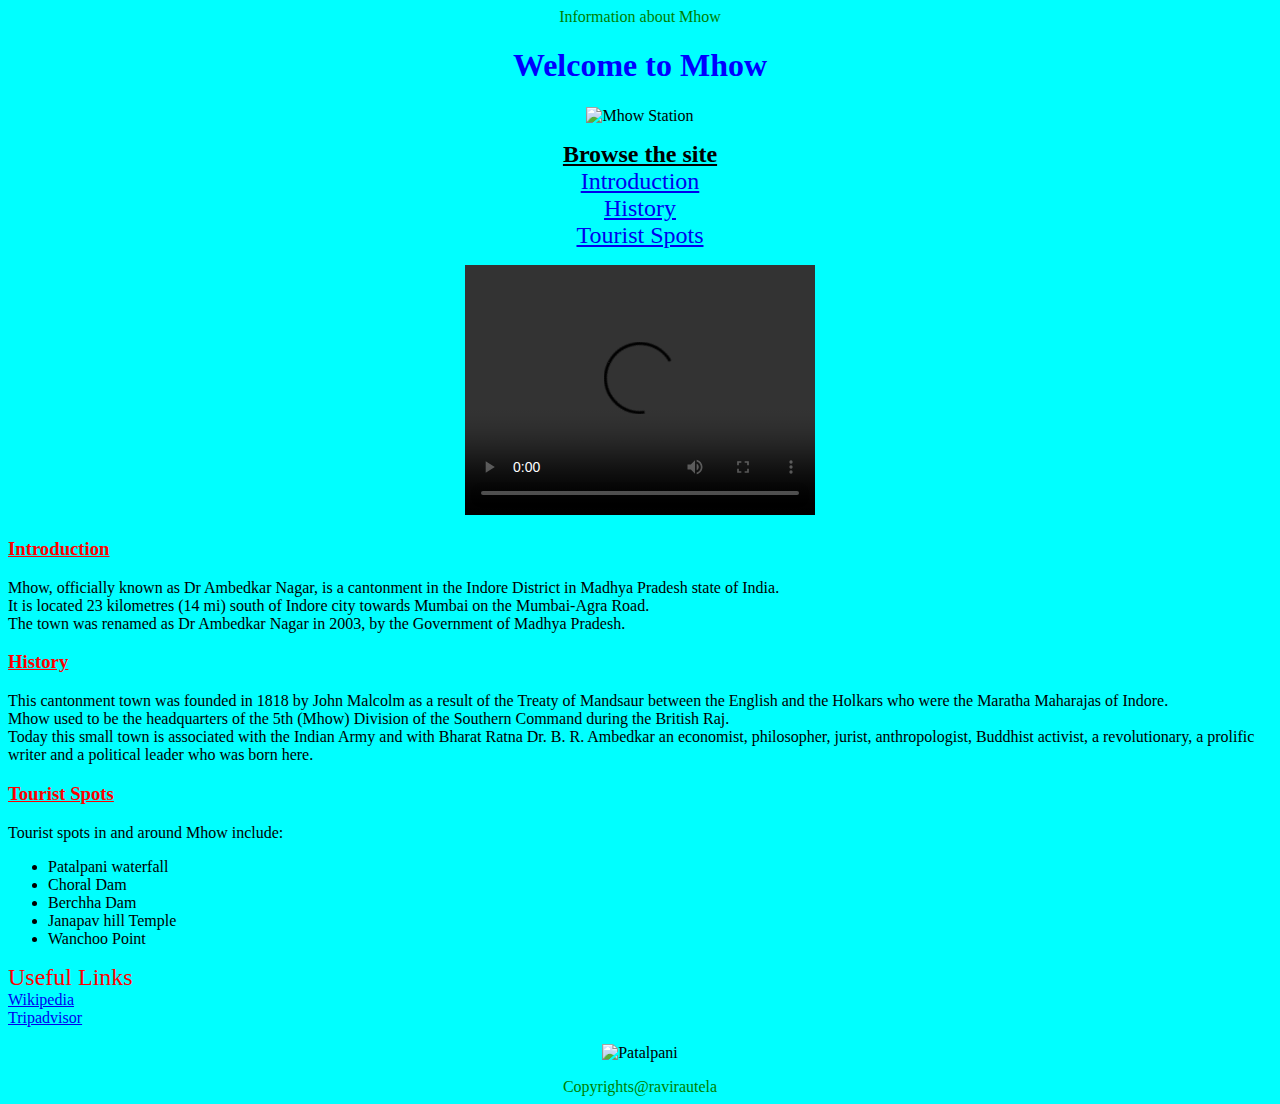
==== mhow1.html @ 595c5d94 "Add files via upload" ====
<!DOCTYPE html>
<html>
<head>
	<title>Mhow</title>
</head>
<body style="background-color: aqua">
	<header style="text-align:center;"><font color = "green">Information about Mhow</font></header>
<div><h1 style="text-align:center;"><font color = "Blue">Welcome to Mhow</font></h1>
		<p align ="center"><img src = "img1.jpg" width = "300" height = "200" align="center" alt="Mhow Station" ></p> 
		<p align="center" ><font  size = "5"><b><u>Browse the site</u></b><br>
		<a href="#1">Introduction</a><br>
		<a href="#2">History</a><br>
		<a href="#3">Tourist Spots</a><br></font></p>
		<p align ="center"><video width="350" height="250" src="mhow.mp4" controls></video></p>

 <article>
 	<h3><font color="red"><u>Introduction</u></font></h3>
 		<section id="1">
 			<p>Mhow, officially known as Dr Ambedkar Nagar, is a cantonment in the Indore District in Madhya Pradesh state of India.<br> It is located 23 kilometres (14 mi) south of Indore city towards Mumbai on the Mumbai-Agra Road.<br> The town was renamed as Dr Ambedkar Nagar in 2003, by the Government of Madhya Pradesh.</p>
 		</section>
 		<section id="2">
 			<h3><font color ="Red"><u>History</u></font></h3>
 			<p>This cantonment town was founded in 1818 by John Malcolm as a result of the Treaty of Mandsaur between the English and the Holkars who were the Maratha Maharajas of Indore.
 			<br>Mhow used to be the headquarters of the 5th (Mhow) Division of the Southern Command during the British Raj. 
 			<br>Today this small town is associated with the Indian Army and with Bharat Ratna Dr. B. R. Ambedkar an economist, philosopher, jurist, anthropologist, Buddhist activist, a revolutionary, a prolific writer and a political leader who was born here.</p>
 		</section>
 		<section id="3">
 			<h3><font color= "red"><u>Tourist Spots</u></font></h3>
 			<p>Tourist spots in and around Mhow include:<br></p>	
 			<ul style="align-self:center;">
 				<li>Patalpani waterfall</li>
 				<li>Choral Dam</li>
 				<li>Berchha Dam</li>
 				<li>Janapav hill Temple</li>
 				<li>Wanchoo Point</li>
 			</ul>	
 			
 		</section>
		<font color = "Red" size="5">Useful Links</font><br>
			<a href="https://en.wikipedia.org/wiki/Mhow" target="_blank">Wikipedia</a><br>
			<a href="https://www.tripadvisor.in/Tourism-g1887514-Mhow_Indore_District_Madhya_Pradesh-Vacations.html" target="_blank">Tripadvisor</a><br>
 </article>
 <p align ="center"><img src = "patal.jpg" width = "300" height = "200" align="center" alt="Patalpani" ></p> 

</div>
</body>
<footer style="text-align:center;"><font color = "green">Copyrights@ravirautela</font></footer>
</html>
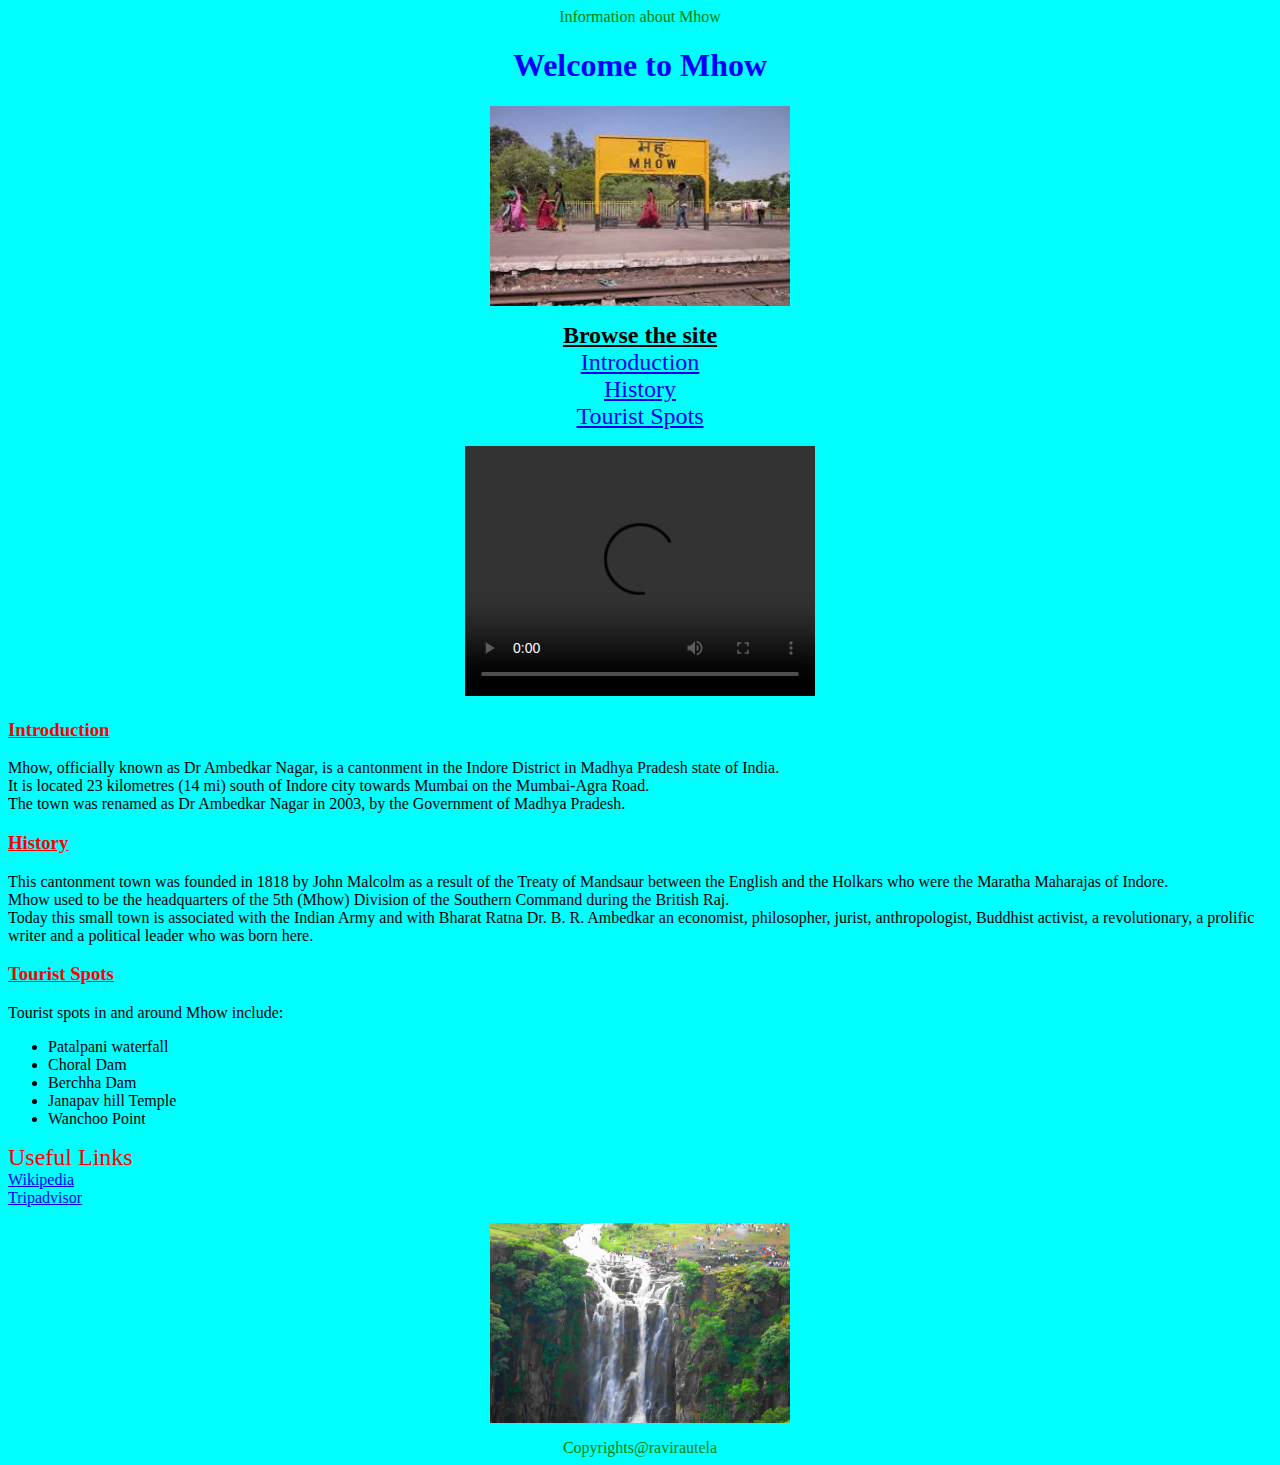
==== commit 36e22fbd: "Update mhow1.html" ====
--- a/mhow1.html
+++ b/mhow1.html
@@ -11,7 +11,7 @@
 		<a href="#1">Introduction</a><br>
 		<a href="#2">History</a><br>
 		<a href="#3">Tourist Spots</a><br></font></p>
-		<p align ="center"><video width="350" height="250" src="mhow.mp4" controls></video></p>
+		<p align ="center"><video width="350" height="250" src="https://www.youtube.com/watch?v=7DXPFOLrjdA" controls></video></p>
 
  <article>
  	<h3><font color="red"><u>Introduction</u></font></h3>
@@ -45,4 +45,4 @@
 </div>
 </body>
 <footer style="text-align:center;"><font color = "green">Copyrights@ravirautela</font></footer>
-</html>+</html>
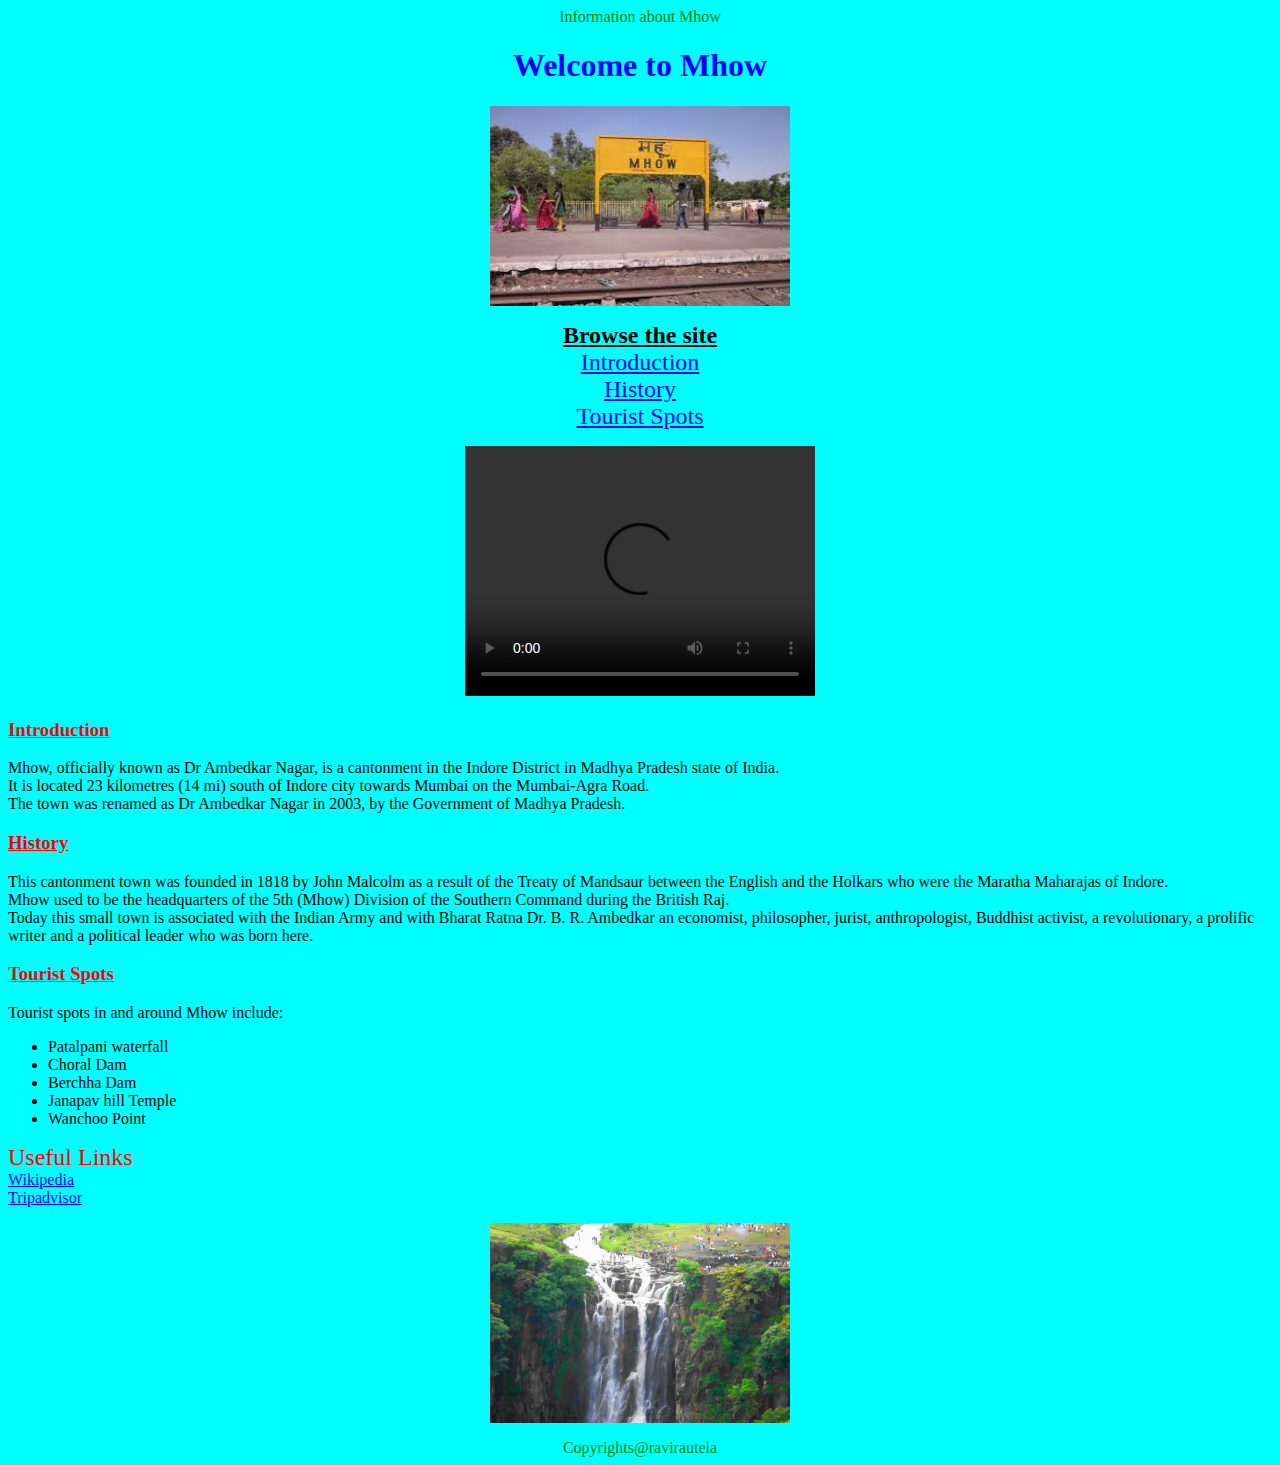
==== commit 8ee17567: "Update mhow1.html" ====
--- a/mhow1.html
+++ b/mhow1.html
@@ -11,7 +11,7 @@
 		<a href="#1">Introduction</a><br>
 		<a href="#2">History</a><br>
 		<a href="#3">Tourist Spots</a><br></font></p>
-		<p align ="center"><video width="350" height="250" src="https://www.youtube.com/watch?v=7DXPFOLrjdA" controls></video></p>
+		<p align ="center"><video width="350" height="250" src="videoplayback.mp4" controls></video></p>
 
  <article>
  	<h3><font color="red"><u>Introduction</u></font></h3>
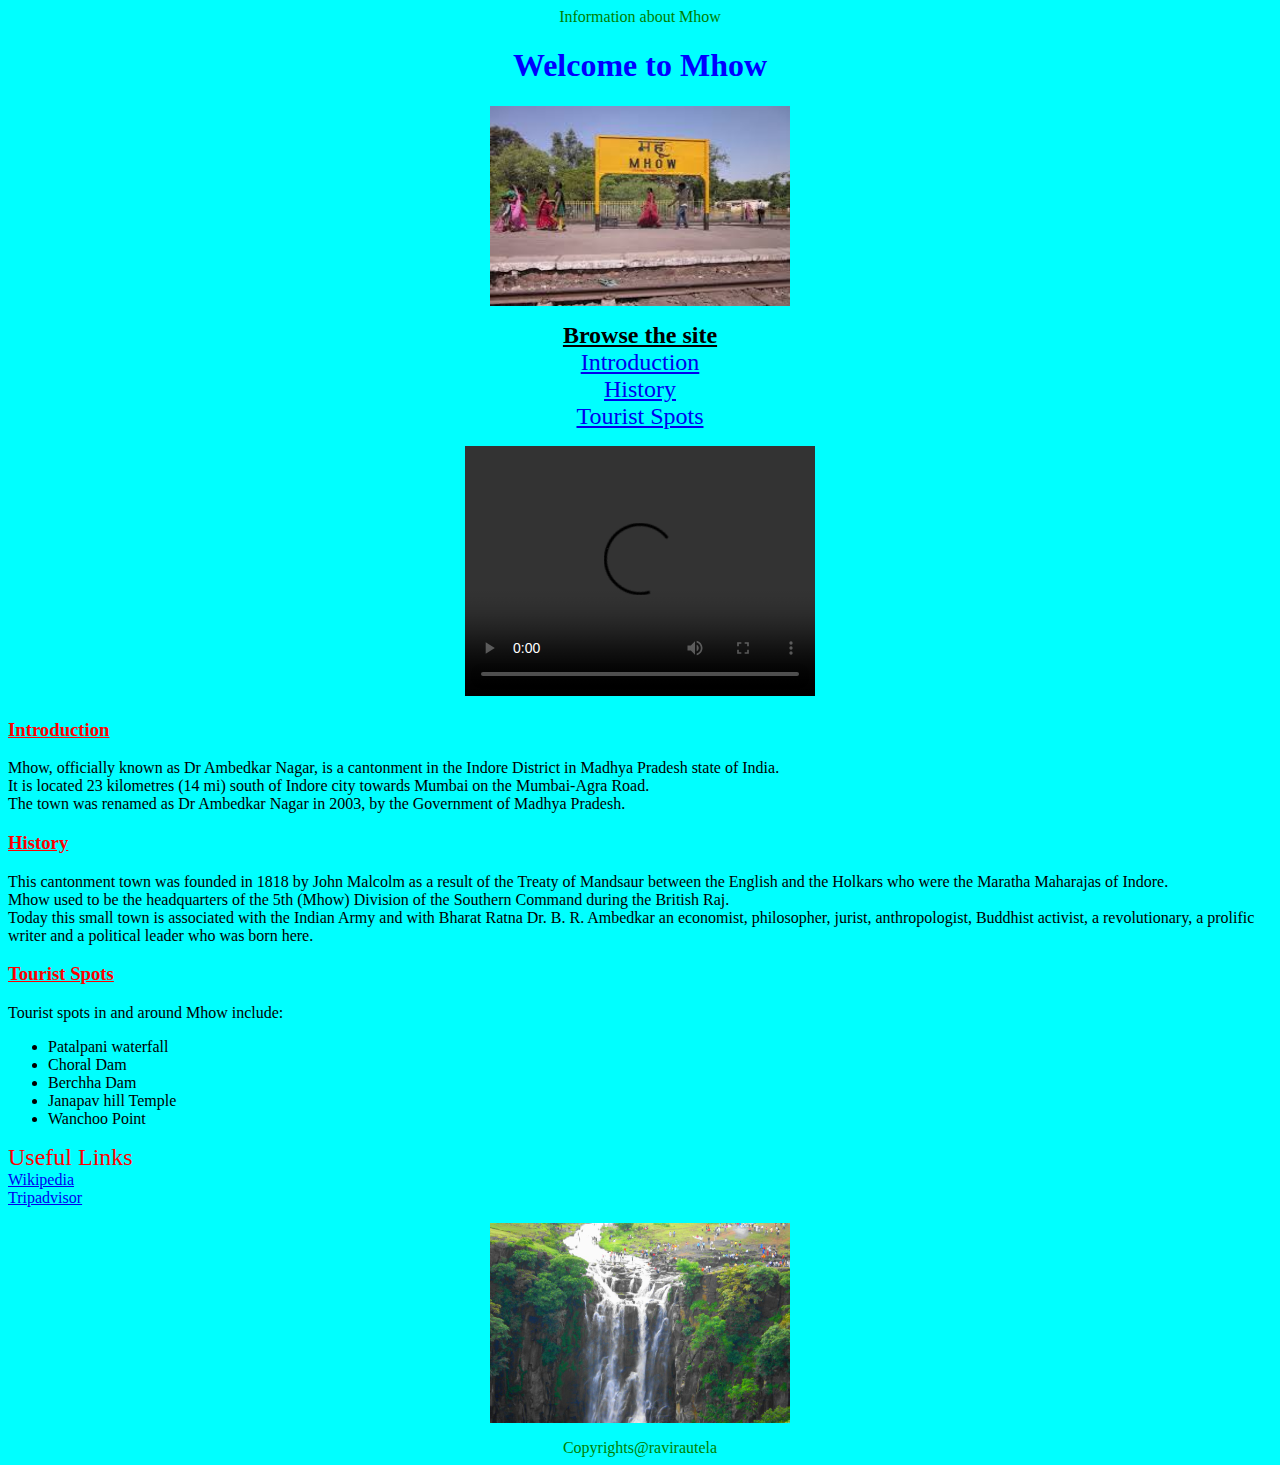
==== commit 38f7c4cd: "Update mhow1.html" ====
--- a/mhow1.html
+++ b/mhow1.html
@@ -11,7 +11,7 @@
 		<a href="#1">Introduction</a><br>
 		<a href="#2">History</a><br>
 		<a href="#3">Tourist Spots</a><br></font></p>
-		<p align ="center"><video width="350" height="250" src="videoplayback.mp4" controls></video></p>
+		<p align ="center"><video width="350" height="250" src="https://github.com/ravirautela/test/blob/master/mhow.mp4?raw=true" type="video/mp4" controls></video></p>
 
  <article>
  	<h3><font color="red"><u>Introduction</u></font></h3>
